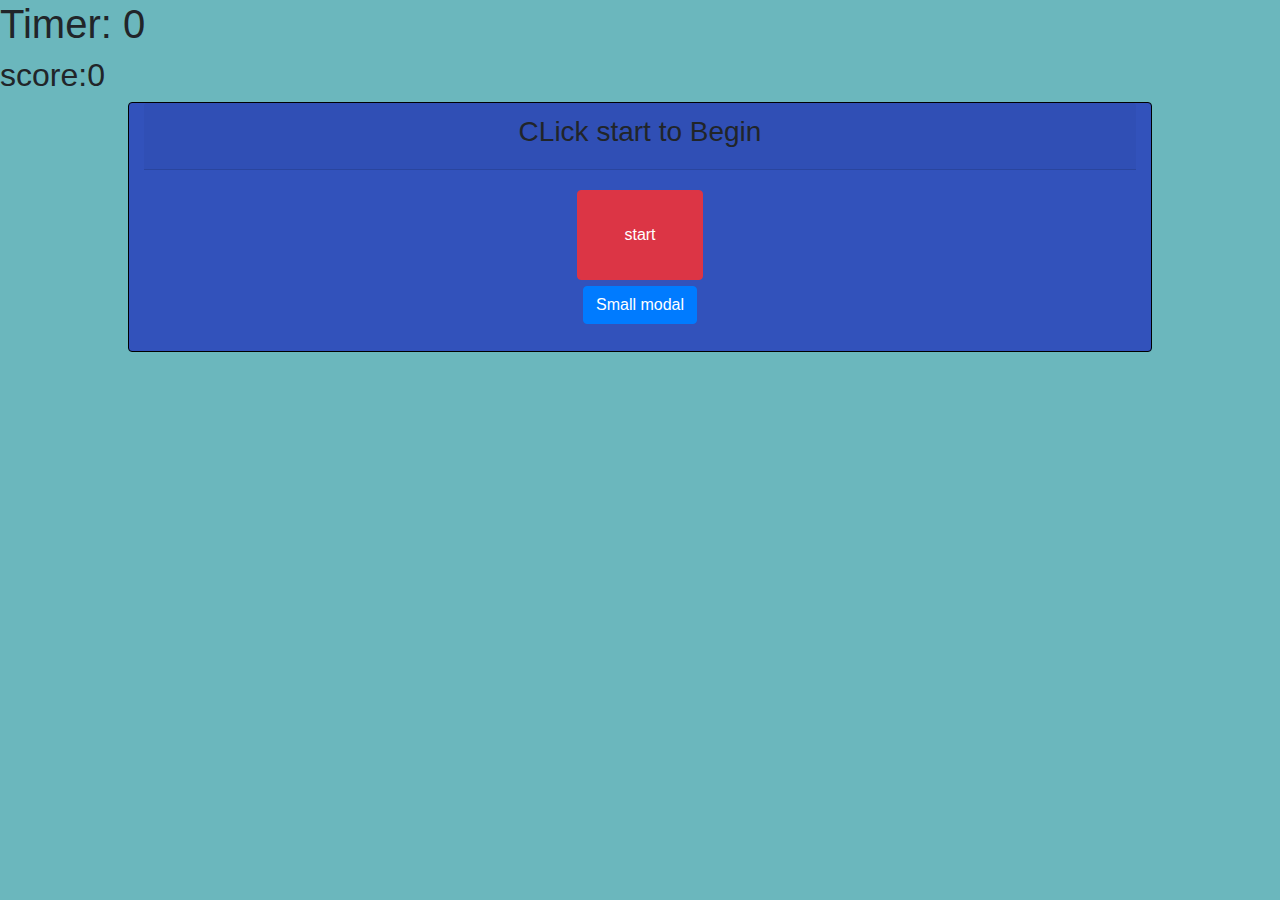
==== quiz.html @ f5b2cd7d "first version" ====
<!DOCTYPE html>
<html lang="en">

<head>
    <meta charset="UTF-8">
    <meta name="viewport" content="width=device-width, initial-scale=1.0">
    <link rel="stylesheet" href="https://maxcdn.bootstrapcdn.com/bootstrap/4.0.0/css/bootstrap.min.css"
        integrity="sha384-Gn5384xqQ1aoWXA+058RXPxPg6fy4IWvTNh0E263XmFcJlSAwiGgFAW/dAiS6JXm" crossorigin="anonymous">
    <link href="./quiz.css" rel="stylesheet">
    <title>Document</title>
</head>

<body>


    <div class="head">
        <h1>Timer: <span class="timer">0</span></h1>
        <h2>score:<span class="score">0</span></h2>
    </div>


    <div class="container card hidden">
       <div class="card-header"> <h3 class="question">CLick start to Begin</h3></div>
       <div class="card-body">
       <div class="answers "></div>
       <div class="play-button">
        <!-- <button class="prev  btn btn-warning">prev</button> -->
        <!-- <button class="next btn btn-warning">next</button> -->
        <button class="start btn btn-danger">start</button>
    </div>
    <button type="button" class="btn btn-primary" data-toggle="modal" data-target=".bd-example-modal-sm">Small modal</button>

    </div>
    <script src="https://code.jquery.com/jquery-3.2.1.slim.min.js" integrity="sha384-KJ3o2DKtIkvYIK3UENzmM7KCkRr/rE9/Qpg6aAZGJwFDMVNA/GpGFF93hXpG5KkN" crossorigin="anonymous"></script>
<script src="https://cdnjs.cloudflare.com/ajax/libs/popper.js/1.12.9/umd/popper.min.js" integrity="sha384-ApNbgh9B+Y1QKtv3Rn7W3mgPxhU9K/ScQsAP7hUibX39j7fakFPskvXusvfa0b4Q" crossorigin="anonymous"></script>
<script src="https://maxcdn.bootstrapcdn.com/bootstrap/4.0.0/js/bootstrap.min.js" integrity="sha384-JZR6Spejh4U02d8jOt6vLEHfe/JQGiRRSQQxSfFWpi1MquVdAyjUar5+76PVCmYl" crossorigin="anonymous"></script>
    <script src="play.js"></script>

</body>

</html>
---- quiz.css ----
* {
    margin: 0; 
    padding: 0;
box-sizing: border-box;
}
body {background: #6bb7bd; }

.head { 
    width: 100vw;
} 
.container{
    margin: 0 auto;
    width: 80%;
    height: 50% ;
    border: solid 1px black;
    background: #3252bb;
}
.card-header{ text-align: center;}
.card-body{ margin: 0 auto;}

.btn { margin: .4rem;
}

.correct { background: green;}
.correct:hover { background: green;}
.incorrect {background : red }
.incorrect:hover { background: red;}
.start { margin: 0 auto ;
    padding: 2rem;
width: 100%;
}
@media only screen and (max-width: 768px) {
    .container {
        height: 20rem;
    }
  }
  @media only screen and (max-width: 425px) {
    .container {
        
        width: 100vw;
        height: 50vh;
    }
   
  }
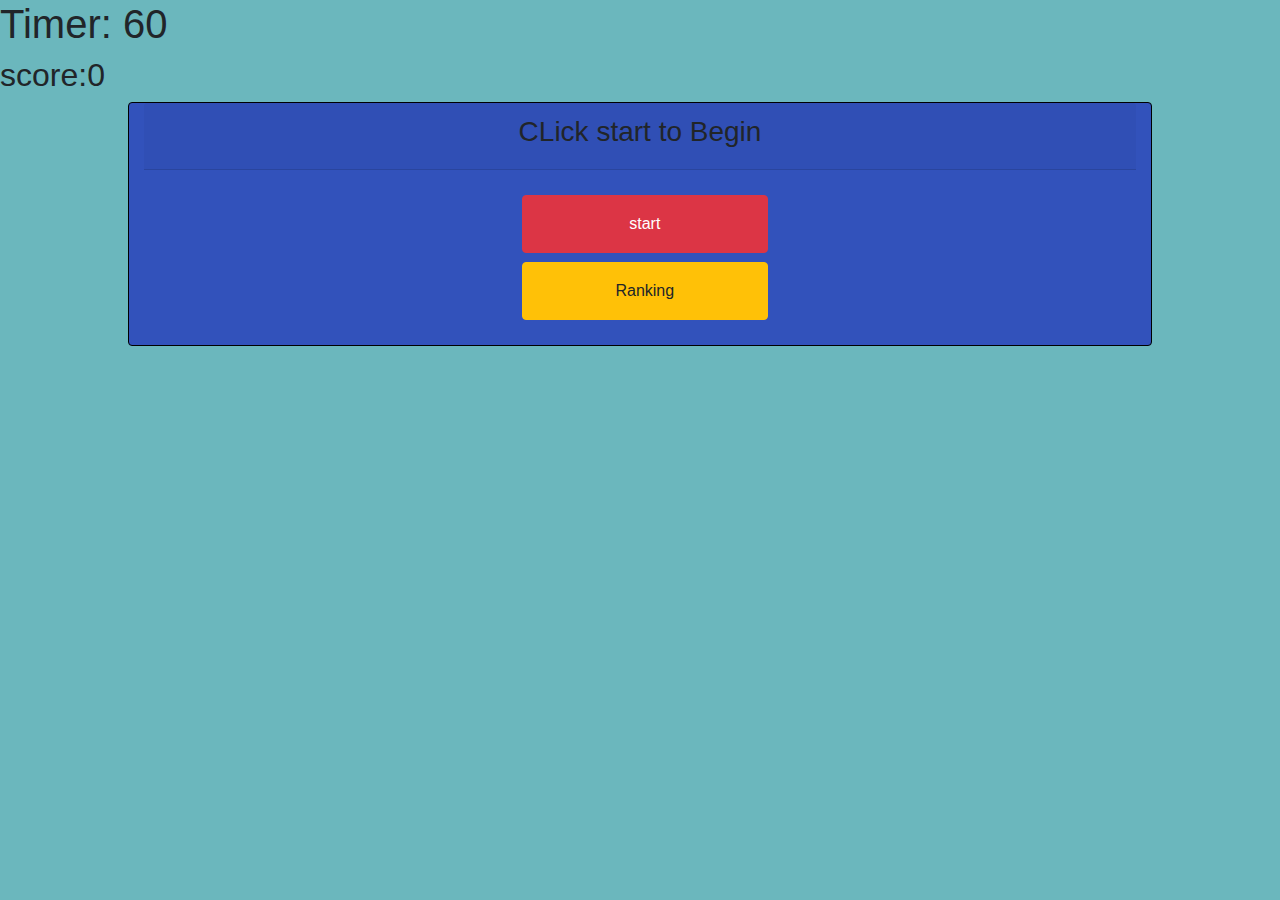
==== commit 8bbb1e8f: "fixing the start and adding the modal" ====
--- a/quiz.html
+++ b/quiz.html
@@ -14,7 +14,7 @@
 
 
     <div class="head">
-        <h1>Timer: <span class="timer">0</span></h1>
+        <h1>Timer: <span class="timer">60</span></h1>
         <h2>score:<span class="score">0</span></h2>
     </div>
 
@@ -26,9 +26,25 @@
        <div class="play-button">
         <!-- <button class="prev  btn btn-warning">prev</button> -->
         <!-- <button class="next btn btn-warning">next</button> -->
+       <div class="control">
         <button class="start btn btn-danger">start</button>
+        <button type="button" class="btn btn-primary btn-warning" data-toggle="modal" data-target=".bd-example-modal-sm">Ranking</button>
+        </div>
     </div>
-    <button type="button" class="btn btn-primary" data-toggle="modal" data-target=".bd-example-modal-sm">Small modal</button>
+    
+
+<div class="modal fade bd-example-modal-sm scores" tabindex="-1" role="dialog" aria-labelledby="mySmallModalLabel" aria-hidden="true">
+  <div class="modal-dialog modal-sm">
+    <div class="modal-content">
+     <div class="ranking">Ranking:
+      <ul class="players">
+
+      </ul>   
+    
+    </div>
+    </div>
+  </div>
+</div>
 
     </div>
     <script src="https://code.jquery.com/jquery-3.2.1.slim.min.js" integrity="sha384-KJ3o2DKtIkvYIK3UENzmM7KCkRr/rE9/Qpg6aAZGJwFDMVNA/GpGFF93hXpG5KkN" crossorigin="anonymous"></script>
--- a/quiz.css
+++ b/quiz.css
@@ -18,20 +18,22 @@
 .card-header{ text-align: center;}
 .card-body{ margin: 0 auto;}
 
-.btn { margin: .4rem;
+.btn { width: 100%;
+    margin: .3rem;
+    padding:  1rem 2rem;
 }
 
 .correct { background: green;}
 .correct:hover { background: green;}
 .incorrect {background : red }
 .incorrect:hover { background: red;}
-.start { margin: 0 auto ;
-    padding: 2rem;
+/* .start { margin: 0 auto ;
+    
 width: 100%;
-}
+} */
 @media only screen and (max-width: 768px) {
     .container {
-        height: 20rem;
+        height: 30rem;
     }
   }
   @media only screen and (max-width: 425px) {
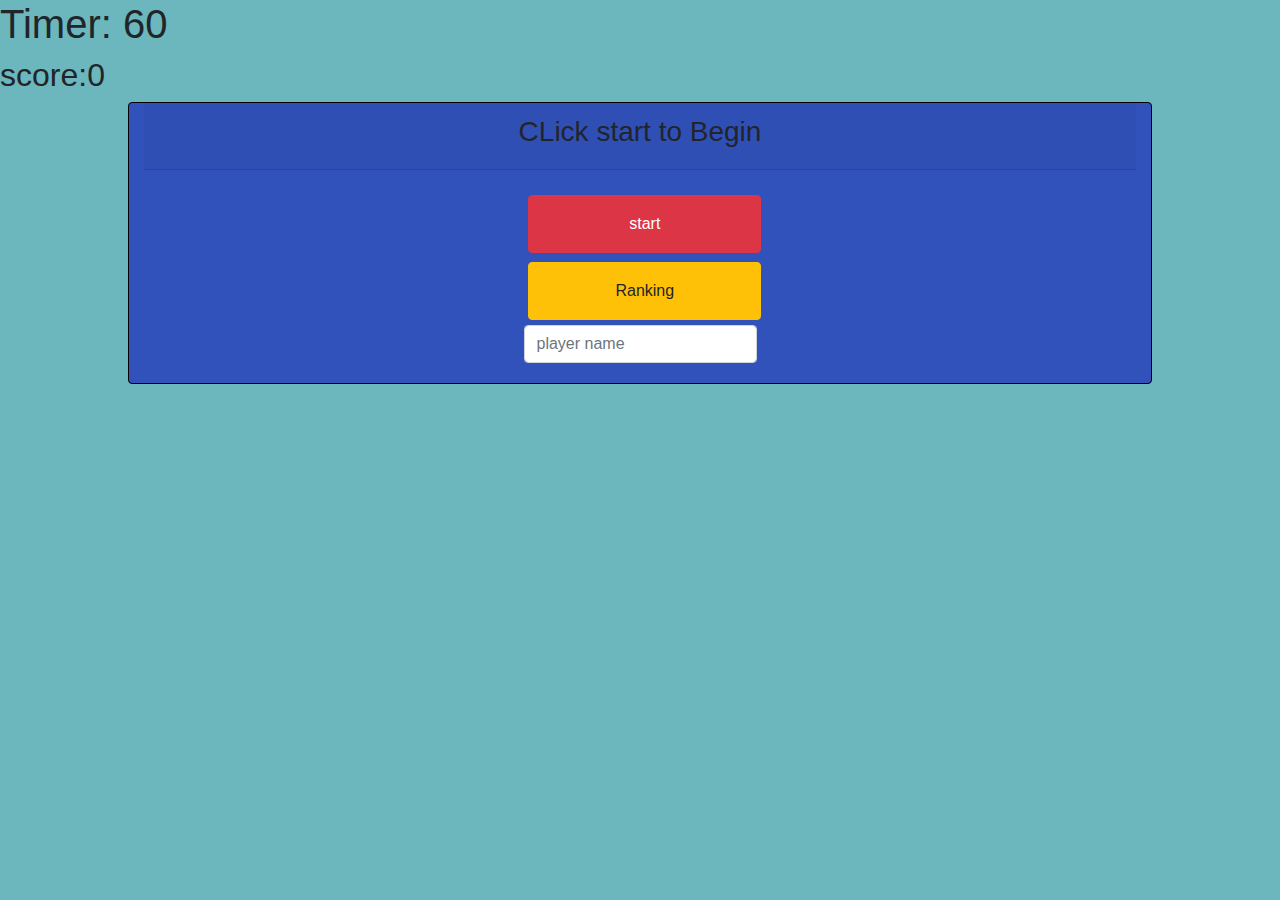
==== commit eedecf06: "almost working" ====
--- a/quiz.html
+++ b/quiz.html
@@ -29,6 +29,10 @@
        <div class="control">
         <button class="start btn btn-danger">start</button>
         <button type="button" class="btn btn-primary btn-warning" data-toggle="modal" data-target=".bd-example-modal-sm">Ranking</button>
+        <form >
+            <input class="form-control" type="text" id="player"
+            placeholder="player name">
+        </form>
         </div>
     </div>
     
--- a/quiz.css
+++ b/quiz.css
@@ -20,27 +20,28 @@
 
 .btn { width: 100%;
     margin: .3rem;
-    padding:  1rem 2rem;
+    padding:  1rem 1rem;
 }
 
 .correct { background: green;}
 .correct:hover { background: green;}
 .incorrect {background : red }
 .incorrect:hover { background: red;}
+li { list-style: none;}
 /* .start { margin: 0 auto ;
     
 width: 100%;
 } */
 @media only screen and (max-width: 768px) {
     .container {
-        height: 30rem;
+        height:25rem;
     }
   }
   @media only screen and (max-width: 425px) {
     .container {
         
         width: 100vw;
-        height: 50vh;
+        height: 70vh;
     }
    
   }